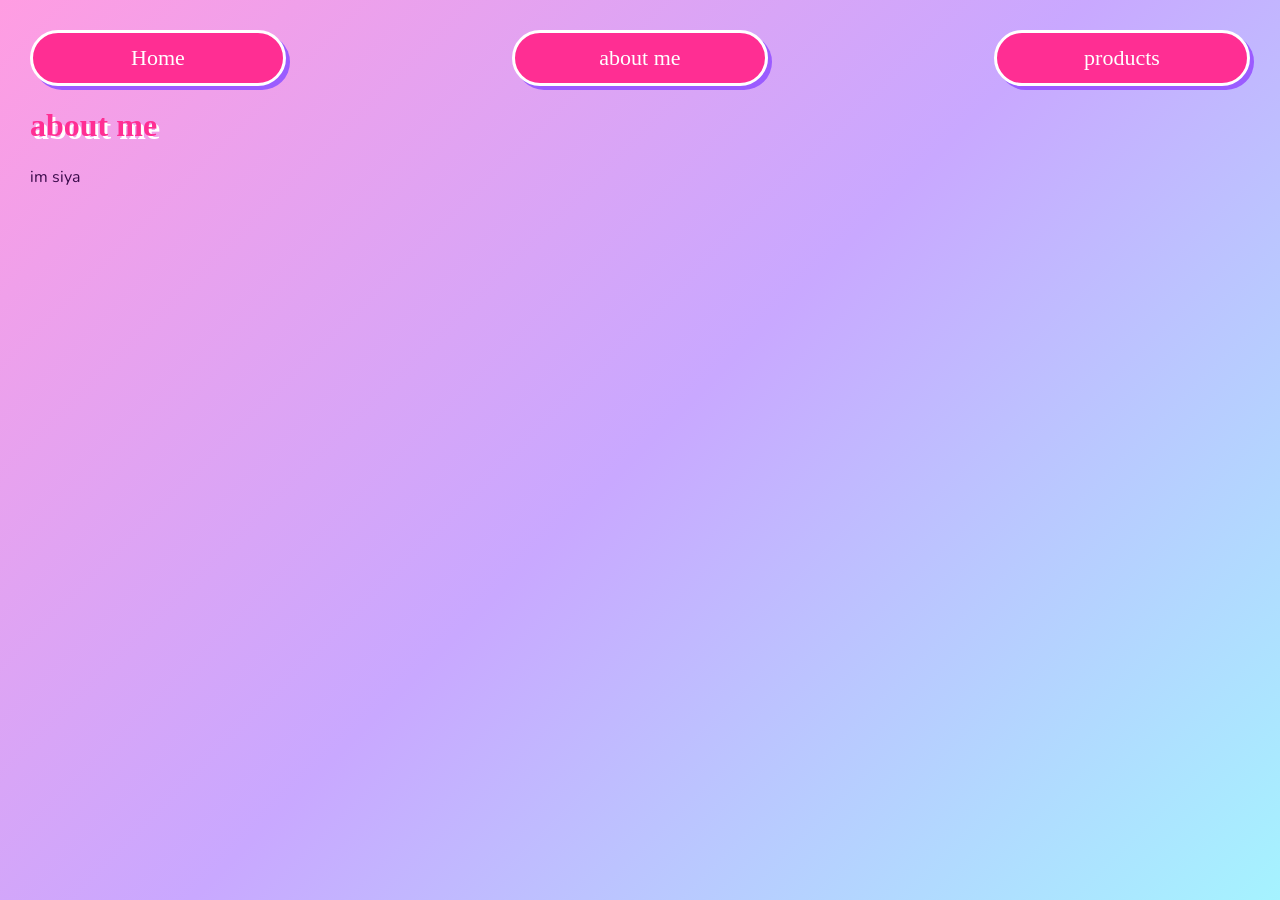
==== about.html @ 19a86c31 "Add files via upload" ====
<!doctype html>
<html lang="en">
  <head>
    <meta charset="UTF-8" />
    <title>about me</title>
    <link rel="preconnect" href="https://fonts.googleapis.com" />
    <link href="https://fonts.googleapis.com/css2?family=Chewy&family=Nunito:wght@400;700&display=swap" rel="stylesheet" />
    <link rel="stylesheet" href="style.css" />
  </head>
  <body>
    <nav>
      <a href="index.html">Home</a>
      <a href="about.html">about me</a>
      <a href="products.html">products</a>
    </nav>

    <main>
      <h1>about me</h1>
      <p>im siya</p>
    </main>
  </body>
</html>
---- style.css ----
body {
  background: linear-gradient(135deg, #ff9de2, #c9a8ff, #a5f3ff);
  background-attachment: fixed;
  font-family: "Nunito", Arial, sans-serif;
  color: #3a0a4a;
  margin: 30px;
}

h1,
h2 {
  font-family: "Chewy", cursive;
  color: #ff2e93;
  text-shadow: 3px 3px 0 white;
}

nav {
  display: flex;
  justify-content: space-between;
  margin-bottom: 20px;
}

nav a {
  font-family: "Chewy", cursive;
  font-size: 22px;
  background-color: #ff2e93;
  color: white;
  text-decoration: none;
  padding: 12px 0;
  width: 250px;
  text-align: center;
  border: 3px solid white;
  border-radius: 30px;
  box-shadow: 4px 4px 0 #9b5cff;
}

nav a:hover {
  background-color: #c6ff3d;
  color: #3a0a4a;
}

.home {
  display: grid;
  grid-template-columns: 1fr auto 1fr;
  gap: 60px;
}

.intro {
  width: 250px;
  justify-self: start;
}

.intro img {
  width: 240px;
  height: 310px;
  object-fit: cover;
  border: 5px solid white;
  border-radius: 20px;
  box-shadow: 6px 6px 0 #00c8ff;
}

.intro a {
  display: block;
  font-family: "Chewy", cursive;
  font-size: 20px;
  background-color: #c6ff3d;
  color: #3a0a4a;
  text-decoration: none;
  text-align: center;
  padding: 12px 0;
  margin-top: 14px;
  border: 3px solid white;
  border-radius: 30px;
}

.intro a:hover {
  background-color: #00c8ff;
}

.model {
  text-align: center;
}

.box {
  background-color: #ff2e93;
  padding: 16px 20px 24px;
  border: 5px solid white;
  border-radius: 24px;
  box-shadow: 10px 10px 0 #9b5cff;
}

.box-title {
  font-family: "Chewy", cursive;
  font-size: 44px;
  color: white;
  margin: 0;
  text-shadow: 3px 3px 0 #9b5cff;
}

.box-subtitle {
  font-family: "Chewy", cursive;
  font-size: 18px;
  color: #c6ff3d;
  margin: 0 0 12px;
  letter-spacing: 2px;
}

.window {
  position: relative;
  border: 4px solid #ffd6f0;
  border-radius: 16px;
  overflow: hidden;
}

.window::after {
  content: "";
  position: absolute;
  top: 0;
  left: 0;
  width: 100%;
  height: 100%;
  background: linear-gradient(
    120deg,
    rgba(255, 255, 255, 0.45) 0%,
    rgba(255, 255, 255, 0.05) 35%,
    rgba(255, 255, 255, 0) 60%,
    rgba(255, 255, 255, 0.25) 100%
  );
  pointer-events: none;
}

.slides {
  width: 320px;
  display: flex;
  overflow-x: auto;
  scroll-snap-type: x mandatory;
  background-color: #ffd6f0;
}

.slide {
  min-width: 320px;
  scroll-snap-align: start;
}

.slide img {
  display: block;
  width: 320px;
  height: 460px;
  object-fit: cover;
}

.slide a {
  display: block;
  margin: 14px 24px 16px;
  font-family: "Chewy", cursive;
  font-size: 20px;
  background-color: #c6ff3d;
  color: #3a0a4a;
  text-decoration: none;
  padding: 12px 0;
  border: 3px solid white;
  border-radius: 30px;
}

.slide a:hover {
  background-color: #00c8ff;
}

.closet {
  display: flex;
  flex-direction: column;
  justify-content: center;
  gap: 24px;
  justify-self: start;
}

.closet button {
  width: 200px;
  height: 150px;
  background-color: white;
  border: 4px solid #00c8ff;
  border-radius: 20px;
  cursor: pointer;
  transition: transform 0.2s;
}

.closet button:nth-child(1) {
  box-shadow: 6px 6px 0 #ff2e93;
}

.closet button:nth-child(2) {
  box-shadow: 6px 6px 0 #c6ff3d;
}

.closet button:nth-child(3) {
  box-shadow: 6px 6px 0 #9b5cff;
}

.closet button:hover {
  transform: scale(1.08) rotate(-3deg);
}

.closet img {
  height: 125px;
  max-width: 180px;
  object-fit: contain;
}

.shoe-page {
  display: flex;
  justify-content: center;
  align-items: center;
  gap: 50px;
  margin-top: 30px;
}

.shoe-photos {
  display: flex;
  gap: 20px;
}

.shoe-photos img {
  width: 260px;
  height: 360px;
  object-fit: cover;
  background-color: white;
  border: 5px solid white;
  border-radius: 20px;
  box-shadow: 8px 8px 0 #9b5cff;
}

.shoe-photos img:first-child {
  object-fit: contain;
  box-shadow: 8px 8px 0 #00c8ff;
}

.shoe-info {
  width: 320px;
  background-color: white;
  padding: 24px 30px;
  border: 5px solid #ff2e93;
  border-radius: 24px;
  box-shadow: 8px 8px 0 #c6ff3d;
}

.shoe-info h1 {
  margin-top: 0;
  font-size: 44px;
}

.shoe-info a {
  display: inline-block;
  font-family: "Chewy", cursive;
  font-size: 20px;
  background-color: #ff2e93;
  color: white;
  text-decoration: none;
  padding: 10px 24px;
  border: 3px solid white;
  border-radius: 30px;
  box-shadow: 4px 4px 0 #9b5cff;
}

.shoe-info a:hover {
  background-color: #c6ff3d;
  color: #3a0a4a;
}
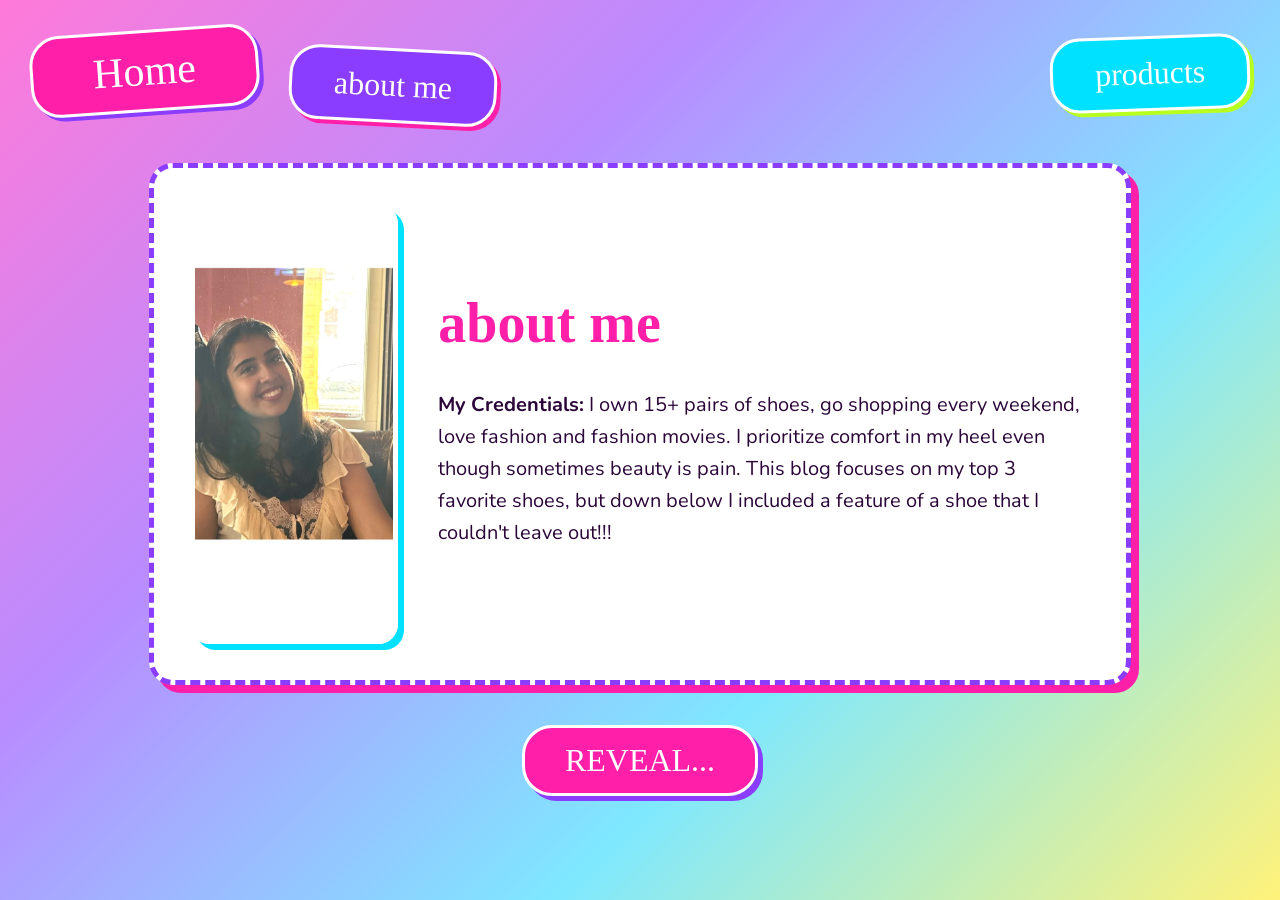
==== commit 3c433946: "yay" ====
--- a/about.html
+++ b/about.html
@@ -4,7 +4,10 @@
     <meta charset="UTF-8" />
     <title>about me</title>
     <link rel="preconnect" href="https://fonts.googleapis.com" />
-    <link href="https://fonts.googleapis.com/css2?family=Chewy&family=Nunito:wght@400;700&display=swap" rel="stylesheet" />
+    <link
+      href="https://fonts.googleapis.com/css2?family=Chewy&family=Nunito:wght@400;700&display=swap"
+      rel="stylesheet"
+    />
     <link rel="stylesheet" href="style.css" />
   </head>
   <body>
@@ -14,9 +17,59 @@
       <a href="products.html">products</a>
     </nav>
 
-    <main>
-      <h1>about me</h1>
-      <p>im siya</p>
+    <main class="about-page">
+      <div class="about-card">
+        <img src="img/aboutme.PNG" alt="photo of siya" />
+        <div class="about-text">
+          <h1>about me</h1>
+          <p>
+            <b>My Credentials:</b> I own 15+ pairs of shoes, go shopping every
+            weekend, love fashion and fashion movies. I prioritize comfort in my
+            heel even though sometimes beauty is pain. This blog focuses on my
+            top 3 favorite shoes, but down below I included a feature of a shoe
+            that I couldn't leave out!!!
+          </p>
+        </div>
+      </div>
+
+      <details class="surprise">
+        <summary>REVEAL...</summary>
+
+        <div class="shoe-page">
+          <div class="shoe-photos">
+            <div><img src="img/shoe4.JPG" alt="shoe 4" /></div>
+            <div><img src="img/shoe4heel.JPG" alt="shoe 4 heel" /></div>
+            <div><img src="img/shoe4deet.JPG" alt="shoe 4 detail" /></div>
+            <div>
+              <img src="img/shoe4model.JPG" alt="siya wearing shoe 4" />
+            </div>
+          </div>
+
+          <div class="shoe-info">
+            <p class="brand">Jessica Simpson</p>
+            <h1>Lacey Black</h1>
+
+            <p class="rating">
+              <span class="stars">&#9733;&#9733;&#9733;&#9733;&#9733;</span>
+              5/5
+            </p>
+
+            <p>
+              This is a lacey black shoe with a tall heel. It is a size bigger,
+              but they are so pretty. Super cute dress up shoe, especially when
+              you want to be twice your height!
+            </p>
+
+            <h2>Details</h2>
+            <ul class="details">
+              <li><b>Material: Lace</b></li>
+              <li><b>Location: DONT KNOW! </b></li>
+              <li><b>Comfort:6.2/10-hurt after a while</b></li>
+              <li><b>Best for: jazz bars</b></li>
+            </ul>
+          </div>
+        </div>
+      </details>
     </main>
   </body>
 </html>
--- a/style.css
+++ b/style.css
@@ -1,79 +1,85 @@
 body {
-  background: linear-gradient(135deg, #ff9de2, #c9a8ff, #a5f3ff);
+  background: linear-gradient(135deg, #ff7ad9, #b98cff, #7ee8ff, #fff27a);
   background-attachment: fixed;
   font-family: "Nunito", Arial, sans-serif;
-  color: #3a0a4a;
+  color: #2b0638;
   margin: 30px;
 }
 
 h1,
 h2 {
   font-family: "Chewy", cursive;
-  color: #ff2e93;
+  color: #ff1fa9;
   text-shadow: 3px 3px 0 white;
 }
 
 nav {
   display: flex;
-  justify-content: space-between;
-  margin-bottom: 20px;
+  align-items: flex-start;
+  gap: 30px;
+  margin-bottom: 40px;
 }
 
 nav a {
   font-family: "Chewy", cursive;
-  font-size: 22px;
-  background-color: #ff2e93;
+  font-size: 32px;
+  background-color: #ff1fa9;
   color: white;
   text-decoration: none;
-  padding: 12px 0;
-  width: 250px;
+  padding: 16px 42px;
   text-align: center;
   border: 3px solid white;
   border-radius: 30px;
-  box-shadow: 4px 4px 0 #9b5cff;
+  box-shadow: 4px 4px 0 #8b3dff;
+  transition: background-color 0.2s;
+}
+
+nav a:nth-child(1) {
+  font-size: 42px;
+  padding: 14px 60px;
+  transform: rotate(-4deg);
+}
+
+nav a:nth-child(2) {
+  background-color: #8b3dff;
+  box-shadow: 4px 4px 0 #ff1fa9;
+  margin-top: 18px;
+  transform: rotate(3deg);
+}
+
+nav a:nth-child(3) {
+  background-color: #00e1ff;
+  box-shadow: 4px 4px 0 #b8ff1f;
+  margin-left: auto;
+  margin-top: 6px;
+  transform: rotate(-2deg);
 }
 
 nav a:hover {
-  background-color: #c6ff3d;
-  color: #3a0a4a;
+  background-color: #b8ff1f;
+  color: #2b0638;
+  transform: rotate(0deg) scale(1.08);
 }
 
 .home {
-  display: grid;
-  grid-template-columns: 1fr auto 1fr;
+  display: flex;
+  justify-content: center;
+  align-items: center;
+  gap: 50px;
+}
+
+.showcase {
+  display: flex;
+  justify-content: center;
+  align-items: center;
   gap: 60px;
-}
-
-.intro {
-  width: 250px;
-  justify-self: start;
-}
-
-.intro img {
-  width: 240px;
-  height: 310px;
-  object-fit: cover;
-  border: 5px solid white;
-  border-radius: 20px;
-  box-shadow: 6px 6px 0 #00c8ff;
-}
-
-.intro a {
-  display: block;
-  font-family: "Chewy", cursive;
-  font-size: 20px;
-  background-color: #c6ff3d;
-  color: #3a0a4a;
-  text-decoration: none;
-  text-align: center;
-  padding: 12px 0;
-  margin-top: 14px;
-  border: 3px solid white;
+  background-color: white;
+  padding: 24px 40px;
+  border: 5px dashed #ff1fa9;
   border-radius: 30px;
-}
-
-.intro a:hover {
-  background-color: #00c8ff;
+  box-shadow:
+    12px 12px 0 #8b3dff,
+    22px 22px 0 #fff23a;
 }
 
 .model {
@@ -81,32 +87,32 @@
 }
 
 .box {
-  background-color: #ff2e93;
+  background-color: #ff1fa9;
   padding: 16px 20px 24px;
   border: 5px solid white;
   border-radius: 24px;
-  box-shadow: 10px 10px 0 #9b5cff;
+  box-shadow: 10px 10px 0 #8b3dff;
 }
 
 .box-title {
   font-family: "Chewy", cursive;
-  font-size: 44px;
+  font-size: 50px;
   color: white;
   margin: 0;
-  text-shadow: 3px 3px 0 #9b5cff;
+  text-shadow: 3px 3px 0 #8b3dff;
 }
 
 .box-subtitle {
   font-family: "Chewy", cursive;
-  font-size: 18px;
-  color: #c6ff3d;
+  font-size: 24px;
+  color: #fff23a;
   margin: 0 0 12px;
   letter-spacing: 2px;
 }
 
 .window {
   position: relative;
-  border: 4px solid #ffd6f0;
+  border: 4px solid #ffc2ec;
   border-radius: 16px;
   overflow: hidden;
 }
@@ -129,80 +135,108 @@
 }
 
 .slides {
-  width: 320px;
+  width: 400px;
   display: flex;
   overflow-x: auto;
   scroll-snap-type: x mandatory;
-  background-color: #ffd6f0;
+  background-color: #ffc2ec;
 }
 
 .slide {
-  min-width: 320px;
+  position: relative;
+  min-width: 400px;
   scroll-snap-align: start;
 }
 
 .slide img {
   display: block;
-  width: 320px;
-  height: 460px;
+  width: 400px;
+  height: 520px;
   object-fit: cover;
 }
 
 .slide a {
-  display: block;
-  margin: 14px 24px 16px;
+  position: absolute;
+  top: 50%;
+  left: 50%;
+  transform: translate(-50%, -50%);
+  white-space: nowrap;
+  padding: 12px 28px;
   font-family: "Chewy", cursive;
   font-size: 20px;
-  background-color: #c6ff3d;
-  color: #3a0a4a;
+  background-color: #b8ff1f;
+  color: #2b0638;
   text-decoration: none;
-  padding: 12px 0;
   border: 3px solid white;
   border-radius: 30px;
 }
 
+#look1 a {
+  background-color: #ff1fa9;
+  color: white;
+  box-shadow: 4px 4px 0 #8b3dff;
+}
+
+#look2 a {
+  background-color: #b8ff1f;
+  color: #2b0638;
+  box-shadow: 4px 4px 0 #ff1fa9;
+}
+
+#look3 a {
+  background-color: #8b3dff;
+  color: white;
+  box-shadow: 4px 4px 0 #00e1ff;
+}
+
 .slide a:hover {
-  background-color: #00c8ff;
+  transform: translate(-50%, -50%) scale(1.08);
 }
 
 .closet {
   display: flex;
   flex-direction: column;
   justify-content: center;
+  align-items: center;
   gap: 24px;
-  justify-self: start;
 }
 
 .closet button {
-  width: 200px;
-  height: 150px;
+  width: 240px;
+  height: 170px;
   background-color: white;
-  border: 4px solid #00c8ff;
+  border: 4px solid #00e1ff;
   border-radius: 20px;
   cursor: pointer;
-  transition: transform 0.2s;
+  transition: background-color 0.2s;
 }
 
 .closet button:nth-child(1) {
-  box-shadow: 6px 6px 0 #ff2e93;
+  box-shadow: 6px 6px 0 #ff1fa9;
 }
 
 .closet button:nth-child(2) {
-  box-shadow: 6px 6px 0 #c6ff3d;
+  box-shadow: 6px 6px 0 #b8ff1f;
 }
 
 .closet button:nth-child(3) {
-  box-shadow: 6px 6px 0 #9b5cff;
+  box-shadow: 6px 6px 0 #8b3dff;
 }
 
 .closet button:hover {
-  transform: scale(1.08) rotate(-3deg);
+  background-color: #b8ff1f;
+}
+
+.closet button {
+  padding: 6px;
 }
 
 .closet img {
-  height: 125px;
-  max-width: 180px;
+  display: block;
+  width: 100%;
+  height: 100%;
   object-fit: contain;
+  border-radius: 12px;
 }
 
 .shoe-page {
@@ -214,53 +248,271 @@
 }
 
 .shoe-photos {
-  display: flex;
-  gap: 20px;
-}
-
-.shoe-photos img {
-  width: 260px;
-  height: 360px;
-  object-fit: cover;
-  background-color: white;
+  display: grid;
+  grid-template-columns: 240px 240px;
+  gap: 16px;
+}
+
+.shoe-photos div {
   border: 5px solid white;
   border-radius: 20px;
-  box-shadow: 8px 8px 0 #9b5cff;
-}
-
-.shoe-photos img:first-child {
-  object-fit: contain;
-  box-shadow: 8px 8px 0 #00c8ff;
+  overflow: hidden;
+  box-shadow: 6px 6px 0 #8b3dff;
+}
+
+.shoe-photos img {
+  display: block;
+  width: 240px;
+  height: 300px;
+  object-fit: cover;
+  opacity: 0.85;
+}
+
+.pink div {
+  background-color: #ff7ad9;
+}
+
+.pink img {
+  opacity: 0.75;
+}
+
+.green div {
+  background-color: #b8ff1f;
+}
+
+.blue div {
+  background-color: #2f8bff;
+}
+
+.blue div:last-child {
+  grid-column: span 2;
+  justify-self: center;
 }
 
 .shoe-info {
-  width: 320px;
+  width: 480px;
+  font-size: 20px;
   background-color: white;
-  padding: 24px 30px;
-  border: 5px solid #ff2e93;
+  padding: 36px 44px;
+  border: 5px solid #ff1fa9;
   border-radius: 24px;
-  box-shadow: 8px 8px 0 #c6ff3d;
+  box-shadow: 8px 8px 0 #b8ff1f;
 }
 
 .shoe-info h1 {
-  margin-top: 0;
-  font-size: 44px;
+  margin: 0;
+  font-size: 60px;
+}
+
+.shoe-info h2 {
+  font-size: 34px;
+  margin: 20px 0 8px;
+}
+
+.brand {
+  margin: 0;
+  font-weight: 700;
+  letter-spacing: 2px;
+  text-transform: uppercase;
+  color: #8b3dff;
+}
+
+.rating {
+  font-weight: 700;
+  margin: 8px 0 16px;
+}
+
+.stars {
+  color: #ff1fa9;
+  font-size: 30px;
+}
+
+.details {
+  padding-left: 20px;
+  margin: 0 0 24px;
+  line-height: 1.7;
 }
 
 .shoe-info a {
   display: inline-block;
   font-family: "Chewy", cursive;
   font-size: 20px;
-  background-color: #ff2e93;
+  background-color: #ff1fa9;
   color: white;
   text-decoration: none;
   padding: 10px 24px;
   border: 3px solid white;
   border-radius: 30px;
-  box-shadow: 4px 4px 0 #9b5cff;
+  box-shadow: 4px 4px 0 #8b3dff;
 }
 
 .shoe-info a:hover {
-  background-color: #c6ff3d;
-  color: #3a0a4a;
-}
+  background-color: #b8ff1f;
+  color: #2b0638;
+}
+
+.products-page {
+  text-align: center;
+}
+
+.products-page h1 {
+  font-size: 56px;
+  margin-top: 0;
+}
+
+.product-list {
+  display: flex;
+  justify-content: center;
+  gap: 40px;
+  flex-wrap: wrap;
+}
+
+.product-card {
+  width: 300px;
+  background-color: white;
+  padding: 24px;
+  border: 5px solid #ff1fa9;
+  border-radius: 12px;
+  box-shadow: 8px 8px 0 #8b3dff;
+}
+
+.product-card:nth-child(2) {
+  border-color: #00e1ff;
+  box-shadow: 8px 8px 0 #b8ff1f;
+}
+
+.product-card:nth-child(3) {
+  border-color: #8b3dff;
+  box-shadow: 8px 8px 0 #00e1ff;
+}
+
+.product-card img {
+  width: 100%;
+  height: 380px;
+  object-fit: cover;
+  border-radius: 8px;
+}
+
+.product-card h2 {
+  margin: 16px 0 8px;
+  font-size: 30px;
+}
+
+.product-card a,
+.back-button {
+  display: inline-block;
+  font-family: "Chewy", cursive;
+  font-size: 20px;
+  background-color: #ff1fa9;
+  color: white;
+  text-decoration: none;
+  padding: 10px 24px;
+  border: 3px solid white;
+  border-radius: 30px;
+  box-shadow: 4px 4px 0 #8b3dff;
+}
+
+.back-button {
+  margin-top: 40px;
+}
+
+.product-card a:hover,
+.back-button:hover {
+  background-color: #b8ff1f;
+  color: #2b0638;
+}
+
+/* about me page */
+.about-page {
+  display: flex;
+  flex-direction: column;
+  align-items: center;
+  gap: 40px;
+}
+
+.about-card {
+  display: flex;
+  align-items: center;
+  gap: 40px;
+  max-width: 900px;
+  background-color: white;
+  padding: 36px;
+  border: 5px dashed #8b3dff;
+  border-radius: 24px;
+  box-shadow: 8px 8px 0 #ff1fa9;
+}
+
+.about-card img {
+  width: 330px;
+  height: 430px;
+  object-fit: cover;
+  border: 5px solid white;
+  border-radius: 20px;
+  box-shadow: 6px 6px 0 #00e1ff;
+}
+
+.about-text {
+  font-size: 20px;
+  line-height: 1.6;
+}
+
+.about-text h1 {
+  font-size: 56px;
+  margin: 0 0 12px;
+}
+
+.surprise {
+  text-align: center;
+}
+
+.surprise summary {
+  display: inline-block;
+  list-style: none;
+  cursor: pointer;
+  font-family: "Chewy", cursive;
+  font-size: 32px;
+  background-color: #ff1fa9;
+  color: white;
+  padding: 14px 40px;
+  border: 3px solid white;
+  border-radius: 30px;
+  box-shadow: 5px 5px 0 #8b3dff;
+}
+
+.surprise summary::-webkit-details-marker {
+  display: none;
+}
+
+.surprise summary:hover {
+  background-color: #b8ff1f;
+  color: #2b0638;
+}
+
+.surprise .shoe-page {
+  text-align: left;
+  margin-bottom: 40px;
+  background-color: white;
+  padding: 36px;
+  border: 5px dashed #ff1fa9;
+  border-radius: 24px;
+  box-shadow: 10px 10px 0 #8b3dff;
+}
+
+.surprise[open] .shoe-page {
+  animation: slow-reveal 2s ease-out;
+}
+
+@keyframes slow-reveal {
+  from {
+    opacity: 0;
+    transform: translateY(40px) scale(0.95);
+  }
+  to {
+    opacity: 1;
+    transform: translateY(0) scale(1);
+  }
+}
+
+.surprise .shoe-photos img {
+  opacity: 1;
+}
